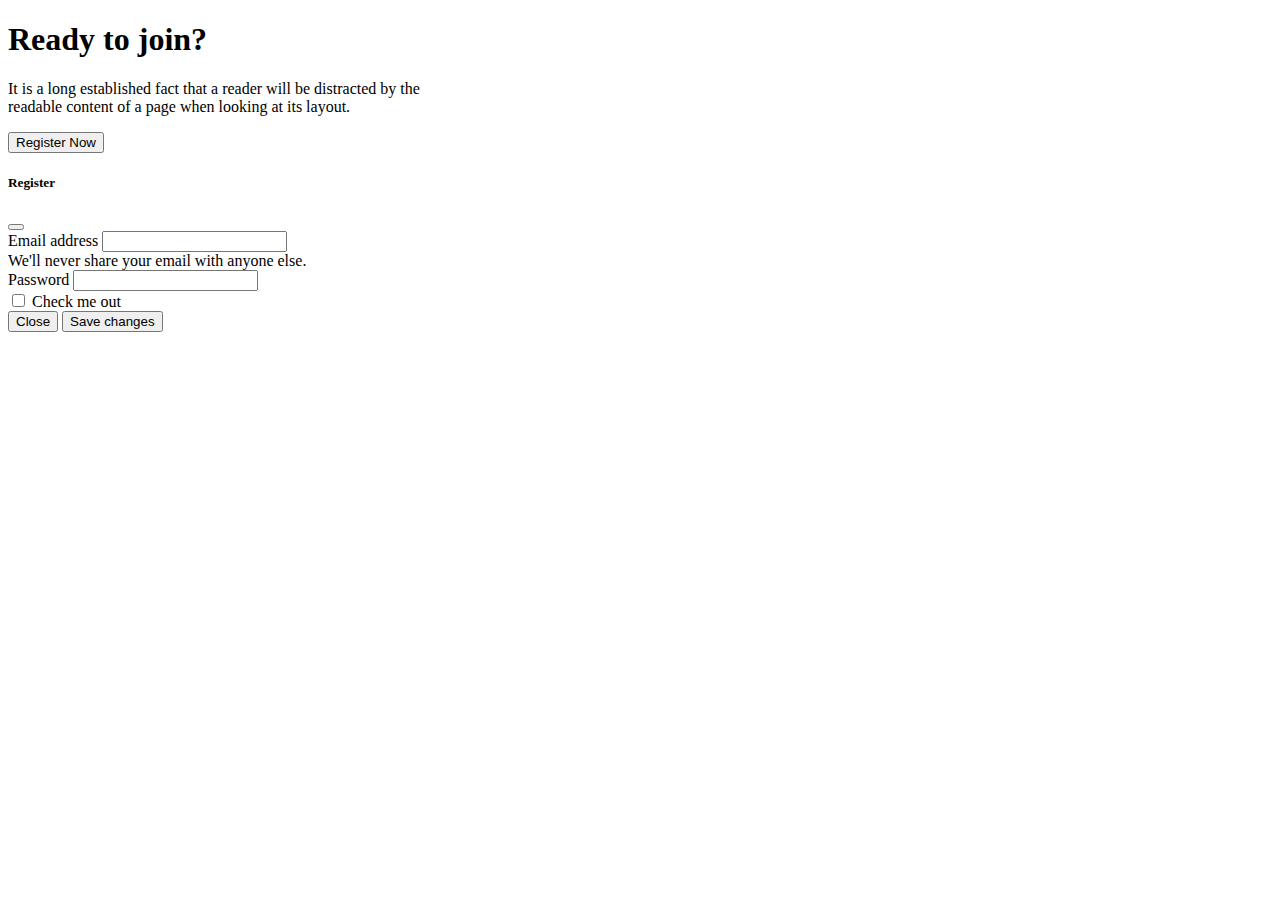
==== ex.html @ 97ed4c1a "modal update" ====
<!DOCTYPE html>
<html lang="en">
    <head>
        <meta charset="UTF-8">
        <meta http-equiv="X-UA-Compatible" content="IE=edge">
        <meta name="viewport" content="width=device-width, initial-scale=1.0">
        <title>Document</title>
    </head>
    <body>
        <section class="container mt-5 bg-info rounded flex-md-row"
            style="height: 250px;">
            <div class="d-flex justify-content-around">
                <div class="mt-5 d-flex align-items-center">
                    <div class="my-4 px-2">
                        <h1 class="text-white">Ready to join?</h1>
                        <p class="text-white">It is a long established fact that
                            a reader will be distracted by the
                            <br> readable content of a page when looking at its
                            layout. </p>
                    </div>

                    <div class="p-5">
                        <!-- Button trigger modal -->
                        <button type="button" class="btn btn-light bg-white
                            text-info fw-bold" data-bs-toggle="modal"
                            data-bs-target="#exampleModal">
                            Register Now
                        </button>

                        <!-- Modal -->
                        <div class="modal fade" id="exampleModal" tabindex="-1"
                            aria-labelledby="exampleModalLabel"
                            aria-hidden="true">
                            <div class="modal-dialog">
                                <div class="modal-content">
                                    <div class="modal-header">
                                        <h5 class="modal-title"
                                            id="exampleModalLabel">Register</h5>
                                        <button type="button" class="btn-close"
                                            data-bs-dismiss="modal"
                                            aria-label="Close"></button>
                                    </div>
                                    <div class="modal-body">
                                        <form>
                                            <div class="mb-3">
                                                <label for="exampleInputEmail1"
                                                    class="form-label">Email
                                                    address</label>
                                                <input type="email"
                                                    class="form-control"
                                                    id="exampleInputEmail1"
                                                    aria-describedby="emailHelp">
                                                <div id="emailHelp"
                                                    class="form-text">We'll
                                                    never share your email with
                                                    anyone else.</div>
                                            </div>
                                            <div class="mb-3">
                                                <label
                                                    for="exampleInputPassword1"
                                                    class="form-label">Password</label>
                                                <input type="password"
                                                    class="form-control"
                                                    id="exampleInputPassword1">
                                            </div>
                                            <div class="mb-3 form-check">
                                                <input type="checkbox"
                                                    class="form-check-input"
                                                    id="exampleCheck1">
                                                <label class="form-check-label"
                                                    for="exampleCheck1">Check me
                                                    out</label>
                                            </div>
                                            <!-- <button type="submit" class="btn btn-primary">Submit</button> -->
                                        </form>
                                    </div>
                                    <div class="modal-footer">
                                        <button type="button" class="btn
                                            btn-secondary"
                                            data-bs-dismiss="modal">Close</button>
                                        <button type="button" class="btn
                                            btn-primary">Save changes</button>
                                    </div>
                                </div>
                            </div>
                        </div>
                        <!-- end -->
                    </div>
                </div>
            </div>

        </section>
    </body>
</html>
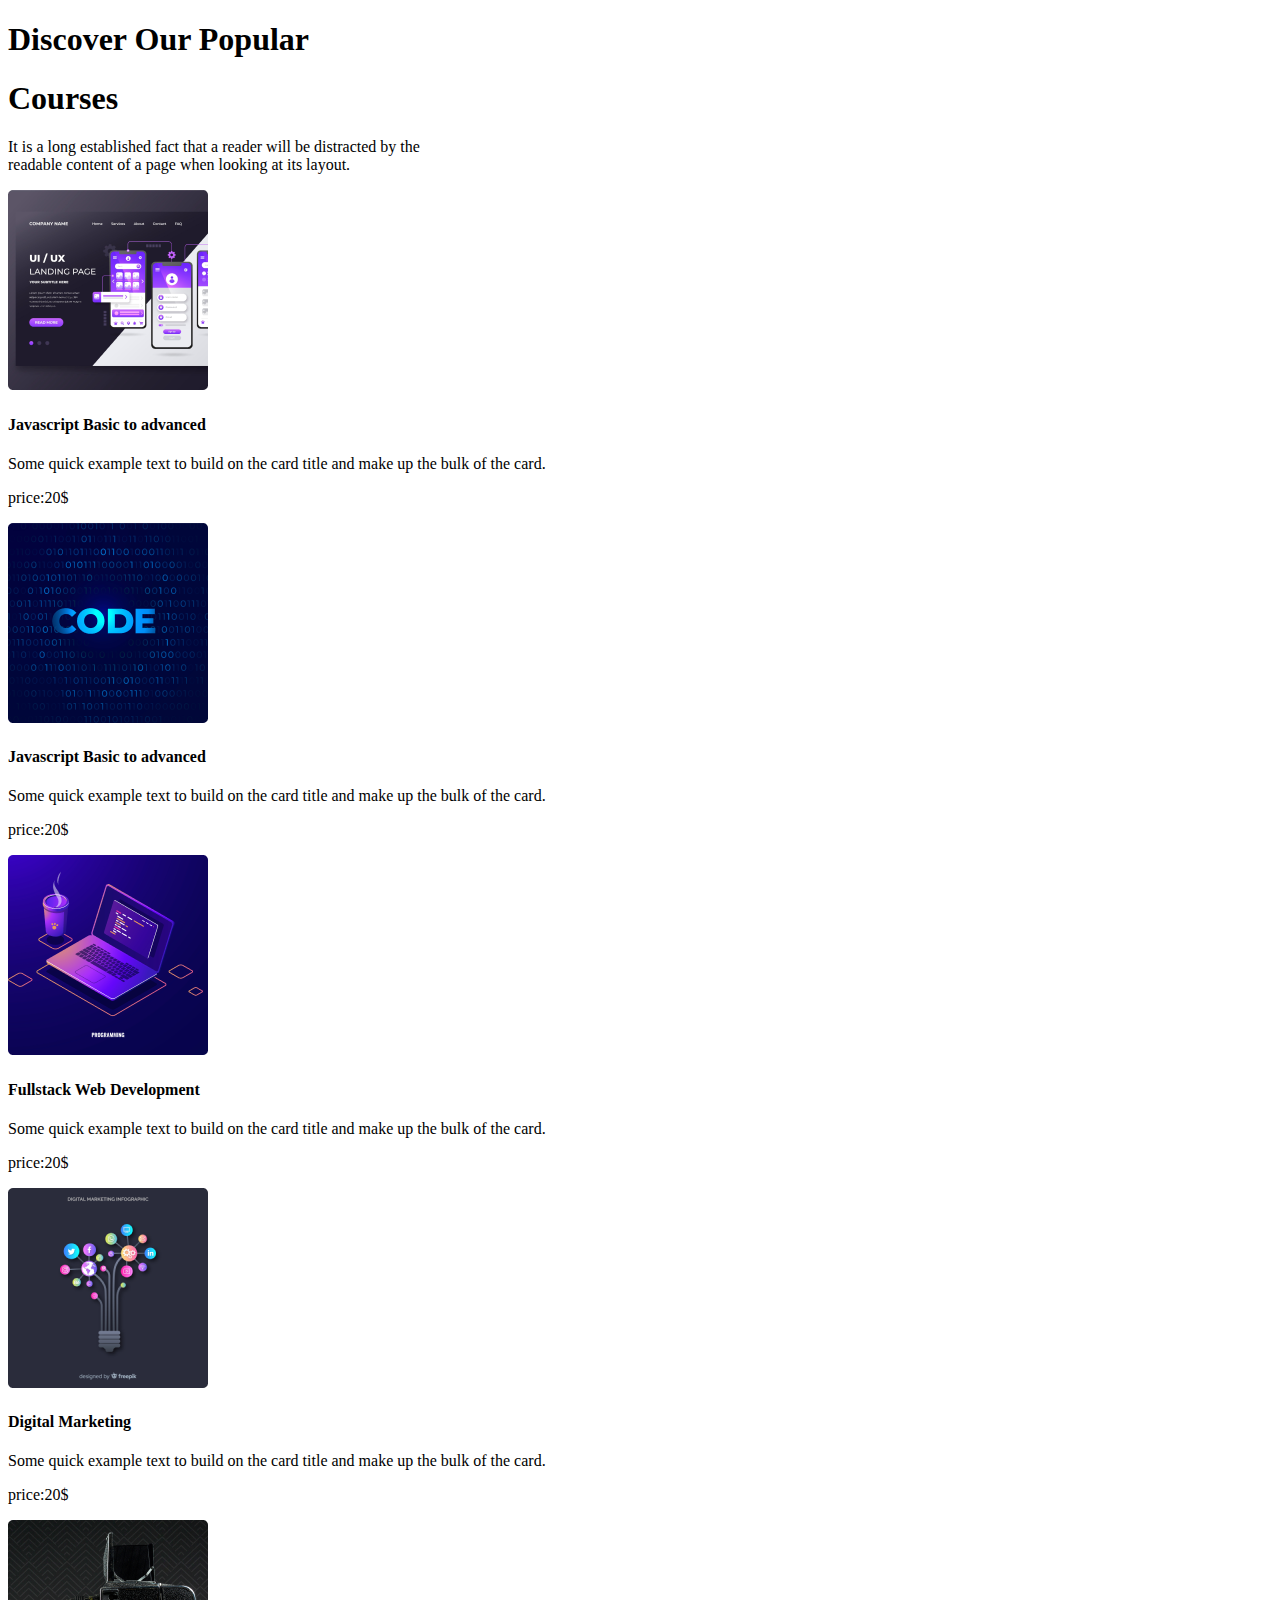
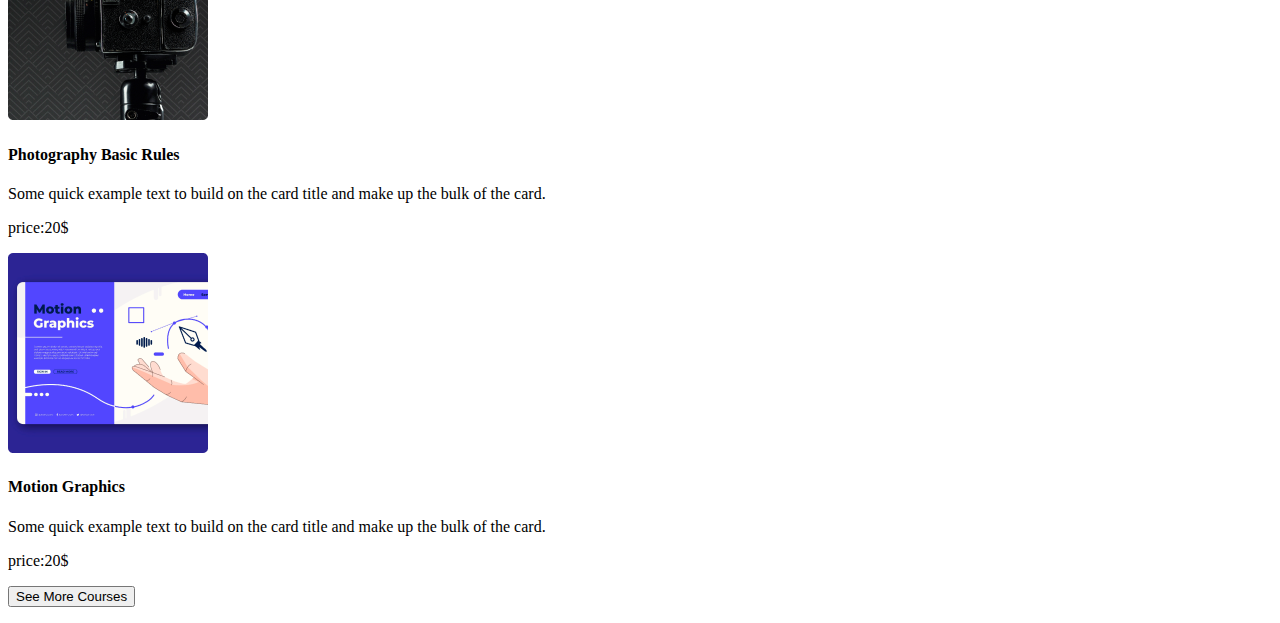
==== commit 09486204: "Name change navber" ====
--- a/ex.html
+++ b/ex.html
@@ -1,94 +1,226 @@
-<!DOCTYPE html>
+<!doctype html>
 <html lang="en">
-    <head>
-        <meta charset="UTF-8">
-        <meta http-equiv="X-UA-Compatible" content="IE=edge">
-        <meta name="viewport" content="width=device-width, initial-scale=1.0">
-        <title>Document</title>
-    </head>
-    <body>
-        <section class="container mt-5 bg-info rounded flex-md-row"
-            style="height: 250px;">
-            <div class="d-flex justify-content-around">
-                <div class="mt-5 d-flex align-items-center">
-                    <div class="my-4 px-2">
-                        <h1 class="text-white">Ready to join?</h1>
-                        <p class="text-white">It is a long established fact that
-                            a reader will be distracted by the
-                            <br> readable content of a page when looking at its
-                            layout. </p>
-                    </div>
-
-                    <div class="p-5">
-                        <!-- Button trigger modal -->
-                        <button type="button" class="btn btn-light bg-white
-                            text-info fw-bold" data-bs-toggle="modal"
-                            data-bs-target="#exampleModal">
-                            Register Now
-                        </button>
-
-                        <!-- Modal -->
-                        <div class="modal fade" id="exampleModal" tabindex="-1"
-                            aria-labelledby="exampleModalLabel"
-                            aria-hidden="true">
-                            <div class="modal-dialog">
-                                <div class="modal-content">
-                                    <div class="modal-header">
-                                        <h5 class="modal-title"
-                                            id="exampleModalLabel">Register</h5>
-                                        <button type="button" class="btn-close"
-                                            data-bs-dismiss="modal"
-                                            aria-label="Close"></button>
-                                    </div>
-                                    <div class="modal-body">
-                                        <form>
-                                            <div class="mb-3">
-                                                <label for="exampleInputEmail1"
-                                                    class="form-label">Email
-                                                    address</label>
-                                                <input type="email"
-                                                    class="form-control"
-                                                    id="exampleInputEmail1"
-                                                    aria-describedby="emailHelp">
-                                                <div id="emailHelp"
-                                                    class="form-text">We'll
-                                                    never share your email with
-                                                    anyone else.</div>
+  <head>
+    <meta charset="utf-8">
+    <meta name="viewport" content="width=device-width, initial-scale=1">
+    <title>Bootstrap demo</title>
+    <link href="https://cdn.jsdelivr.net/npm/bootstrap@5.2.0/dist/css/bootstrap.min.css" rel="stylesheet" integrity="sha384-gH2yIJqKdNHPEq0n4Mqa/HGKIhSkIHeL5AyhkYV8i59U5AR6csBvApHHNl/vI1Bx" crossorigin="anonymous">
+  </head>
+  <body>
+    <section class="container">
+
+        <div class="mt-5 pt-5">
+            <div class="text-center mt-5">
+                <div  >
+                    <h1>Discover Our Popular</h1>
+                    <h1 >Courses</h1>
+                </div>
+                
+                <p class="text-center">It is a long established fact that a reader will be
+                    distracted by the <br> readable content of a page when looking at its layout.</span> </p>
+            </div>
+            <div class="mt-5">
+                
+                <div class="row">
+                    <!-- 1st row -->
+                    <div class="col-lg-6 col-md-12 ">
+                        <div class="card mb-3" style="max-width: 690px;">
+                            <div class="row g-0">
+                                <div class="col-md-4">
+                                    <img src="images/course/course-1.png"
+                                        class="img-fluid rounded-start
+                                        w-100"
+                                        alt="...">
+                                </div>
+                                <div class="col-md-8">
+                                    <div class="card-body">
+                                        <h4 class="card-title">Javascript
+                                            Basic to advanced</h4>
+                                        <p class="card-text">Some quick
+                                            example text to build on the
+                                            card title and make up the bulk
+                                            of the card.</p>
+                                        <p class="card-text text-primary
+                                            fw-bold"> price:20$</p>
+                                    </div>
+                                </div>
+                            </div>
+                        </div>
+                    </div>
+                    <!-- 2nd row -->
+                    <div class="col-lg-6 col-md-12 ">
+                        <div class="card mb-3" style="max-width: 690px;">
+                            <div class="row g-0">
+                                <div class="col-md-4">
+                                    <img src="images/course/course-2.png"
+                                        class="img-fluid rounded-start
+                                        w-100"
+                                        alt="...">
+                                </div>
+                                <div class="col-md-8">
+                                    <div class="card-body">
+                                        <h4 class="card-title">Javascript
+                                            Basic to advanced</h4>
+                                        <p class="card-text">Some quick
+                                            example text to build on the
+                                            card title and make up the bulk
+                                            of the card.</p>
+                                        <p class="card-text text-primary
+                                            fw-bold"> price:20$</p>
+                                    </div>
+                                </div>
+                            </div>
+                        </div>
+                    </div>
+
+
+
+
+                    <div class="container ">
+                        <div class="collapse collapse-horizontal" id="collapseWidthExample">
+                          <div class="card card-body border border-0 " style="width:1200px;">
+                      <div class="row ml-5">
+                    <!-- 3rd -->
+
+                    <div class="col-lg-6 col-md-12">
+                        <div class="card mb-3" style="max-width: 690px;">
+                            <div class="row g-0">
+                                <div class="col-md-4">
+                                    <img src="images/course/course-3.png"
+                                        class="img-fluid rounded-start
+                                        w-100"
+                                        alt="...">
+                                </div>
+                                <div class="col-md-8">
+                                    <div class="card-body">
+                                        <h4 class="card-title">Fullstack Web
+                                            Development</h4>
+                                        <p class="card-text">Some quick
+                                            example text to build on the
+                                            card title and make up the bulk
+                                            of the card.</p>
+                                        <p class="card-text text-primary
+                                            fw-bold"> price:20$</p>
+                                    </div>
+                                </div>
+                            </div>
+                        </div>
+                    </div>
+                    
+                    
+                <!-- 4th -->
+                <div class="col-lg-6 col-md-12">
+                    <div class="card mb-3" style="max-width: 690px;">
+                        <div class="row g-0">
+                            <div class="col-md-4">
+                                <img src="images/course/course-4.png"
+                                    class="img-fluid rounded-start
+                                    w-100"
+                                    alt="...">
+                            </div>
+                            <div class="col-md-8">
+                                <div class="card-body">
+                                    <h4 class="card-title">Digital
+                                        Marketing</h4>
+                                    <p class="card-text">Some quick
+                                        example text to build on the
+                                        card title and make up the bulk
+                                        of the card.</p>
+                                    <p class="card-text text-primary
+                                        fw-bold"> price:20$</p>
+                                </div>
+                            </div>
+                        </div>
+                    </div>
+                </div>
+                <!-- 5th -->
+                            <div class="col-lg-6 col-md-12">
+                                <div class="card mb-3" style="max-width: 690px;">
+                                    <div class="row g-0">
+                                        <div class="col-md-4">
+                                            <img src="images/course/course-5.png"
+                                                class="img-fluid rounded-start
+                                                w-100"
+                                                alt="...">
+                                        </div>
+                                        <div class="col-md-8">
+                                            <div class="card-body">
+                                                <h4 class="card-title">Photography
+                                                    Basic Rules</h4>
+                                                <p class="card-text">Some quick
+                                                    example text to build on the
+                                                    card title and make up the bulk
+                                                    of the card.</p>
+                                                <p class="card-text text-primary
+                                                    fw-bold"> price:20$</p>
                                             </div>
-                                            <div class="mb-3">
-                                                <label
-                                                    for="exampleInputPassword1"
-                                                    class="form-label">Password</label>
-                                                <input type="password"
-                                                    class="form-control"
-                                                    id="exampleInputPassword1">
+                                        </div>
+                                    </div>
+                                </div>
+                            </div>
+                            <!-- 6th -->
+                            <div class="col-lg-6 col-md-12">
+                                <div class="card mb-3" style="max-width: 690px;">
+                                    <div class="row g-0">
+                                        <div class="col-md-4">
+                                            <img src="images/course/course-6.png"
+                                                class="img-fluid rounded-start
+                                                w-100"
+                                                alt="...">
+                                        </div>
+                                        <div class="col-md-8">
+                                            <div class="card-body">
+                                                <h4 class="card-title">Motion
+                                                    Graphics</h4>
+                                                <p class="card-text">Some quick
+                                                    example text to build on the
+                                                    card title and make up the bulk
+                                                    of the card.</p>
+                                                <p class="card-text text-primary
+                                                    fw-bold"> price:20$</p>
                                             </div>
-                                            <div class="mb-3 form-check">
-                                                <input type="checkbox"
-                                                    class="form-check-input"
-                                                    id="exampleCheck1">
-                                                <label class="form-check-label"
-                                                    for="exampleCheck1">Check me
-                                                    out</label>
-                                            </div>
-                                            <!-- <button type="submit" class="btn btn-primary">Submit</button> -->
-                                        </form>
-                                    </div>
-                                    <div class="modal-footer">
-                                        <button type="button" class="btn
-                                            btn-secondary"
-                                            data-bs-dismiss="modal">Close</button>
-                                        <button type="button" class="btn
-                                            btn-primary">Save changes</button>
-                                    </div>
-                                </div>
-                            </div>
-                        </div>
-                        <!-- end -->
-                    </div>
+                                        </div>
+                                    </div>
+                                </div>
+                            </div>
                 </div>
-            </div>
-
-        </section>
-    </body>
-</html>+
+                                    
+                                
+                                        </div>
+                                        </div>
+                                    </div>
+
+                                    <p>
+                                        <div class="d-flex justify-content-center">
+
+                                            <button class="btn btn-primary btn btn-outline-info btn btn-info text-white
+                                            pe-4 py-2 ps-4 " type="button" data-bs-toggle="collapse" data-bs-target="#collapseWidthExample" aria-expanded="false" aria-controls="collapseWidthExample">
+                                            See More Courses
+                                                </button>
+
+                                            <!-- <button class="btn btn-outline-info btn btn-info text-white
+                                                pe-4 py-2 ps-4 data-bs-toggle="collapse" data-bs-target="#collapseWidthExample" aria-expanded="false" aria-controls="collapseWidthExample" btn-outline-primary fw-bold ;"
+                                                type="submit">See More Courses</button> -->
+                                        </div>
+
+                                       
+                                    </p>
+                                    <!-- 
+
+                                        
+                                    -->
+                                </div>
+                            </div>
+                            
+                        </div>
+                    </section>
+
+                    
+                    
+
+                    
+                    
+                    <script src="https://cdn.jsdelivr.net/npm/bootstrap@5.2.0/dist/js/bootstrap.bundle.min.js" integrity="sha384-A3rJD856KowSb7dwlZdYEkO39Gagi7vIsF0jrRAoQmDKKtQBHUuLZ9AsSv4jD4Xa" crossorigin="anonymous"></script>
+                </body>
+                </html>